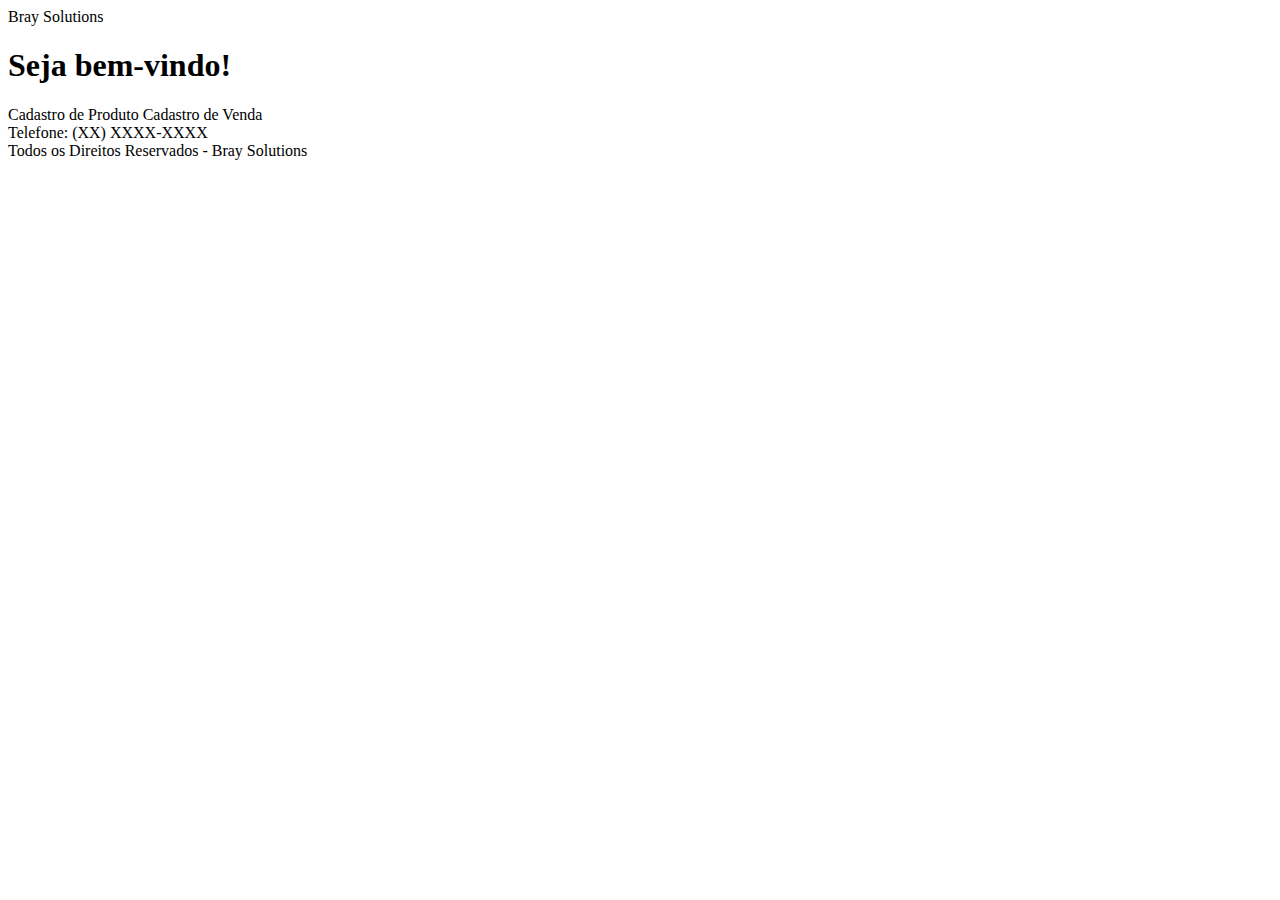
==== src/main/resources/templates/index.html @ 0ca7efbb "Projeto Inicial" ====
<!DOCTYPE html>
<html lang="pt-BR" xmlns:th="http://www.thymeleaf.org">
<head>
    <meta charset="UTF-8">
    <meta name="viewport" content="width=device-width, initial-scale=1.0">
    <title>Página Inicial</title>
    <link rel="stylesheet" th:href="@{/styles.css}">
</head>
<body>

    <!-- Navbar Fixa no topo -->
    <div class="navbar">
        <span class="logo">Bray Solutions</span>
    </div>

    <h1>Seja bem-vindo!</h1>

    <!-- Botões para navegação -->
    <div class="buttons-container">
        <a th:href="@{/cadastroProduto}" class="button">Cadastro de Produto</a>
        <a th:href="@{/cadastroVenda}" class="button">Cadastro de Venda</a>
    </div>
    
    <!-- Rodapé -->
    <footer>
        <div class="contact">Telefone: (XX) XXXX-XXXX</div>
        <div class="copyright">Todos os Direitos Reservados - Bray Solutions</div>
    </footer>

</body>
</html>
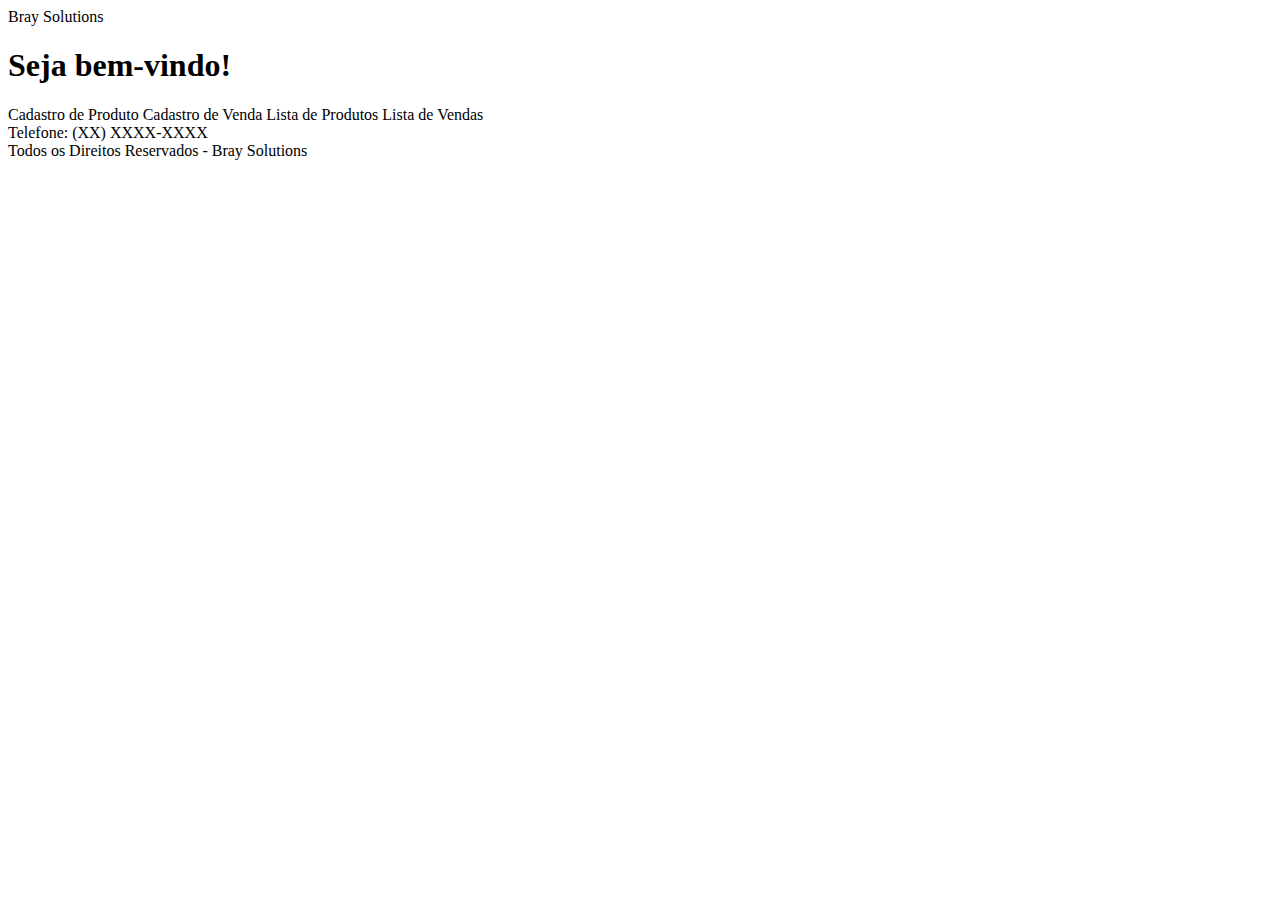
==== commit 3175cd5f: "Projeto Final (atualizado)" ====
--- a/src/main/resources/templates/index.html
+++ b/src/main/resources/templates/index.html
@@ -5,6 +5,7 @@
     <meta name="viewport" content="width=device-width, initial-scale=1.0">
     <title>Página Inicial</title>
     <link rel="stylesheet" th:href="@{/styles.css}">
+    <script th:src="@{/js/scripts.js}" defer></script>
 </head>
 <body>
 
@@ -19,6 +20,8 @@
     <div class="buttons-container">
         <a th:href="@{/cadastroProduto}" class="button">Cadastro de Produto</a>
         <a th:href="@{/cadastroVenda}" class="button">Cadastro de Venda</a>
+        <a th:href="@{/produto/listar}" class="button">Lista de Produtos</a> <!-- Atualizado para /produto/listar -->
+        <a th:href="@{/venda/listar}" class="button">Lista de Vendas</a> <!-- Botão para lista de vendas -->
     </div>
     
     <!-- Rodapé -->
